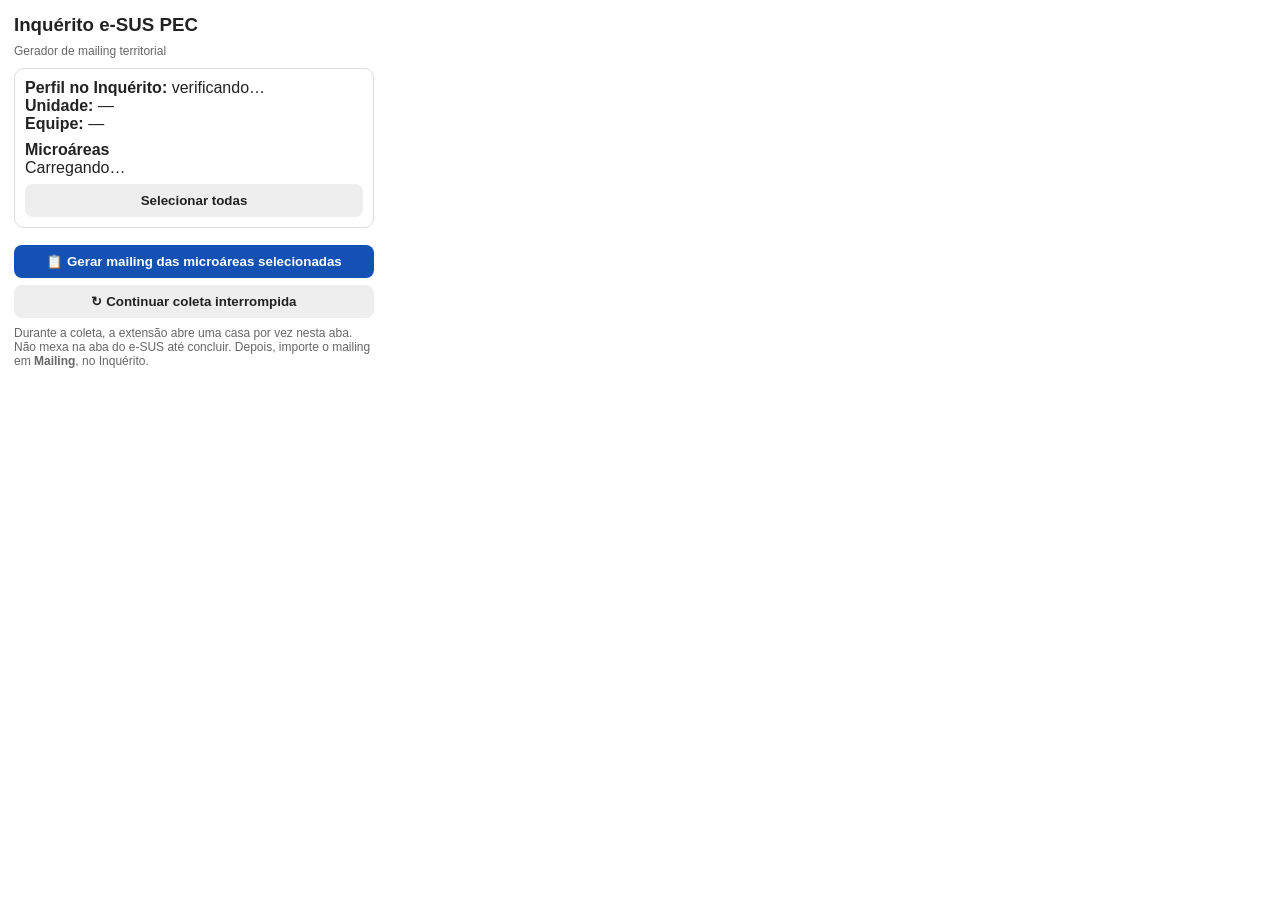
==== extension/popup.html @ 1ab2ec24 "ok" ====
<!DOCTYPE html>
<html lang="pt-BR">
<head>
<meta charset="UTF-8">
<style>
body{font-family:Arial,sans-serif;width:360px;padding:14px;margin:0;color:#222}
h3{margin:0 0 8px}.muted{font-size:12px;color:#666}
.card{border:1px solid #ddd;border-radius:10px;padding:10px;margin:10px 0}
button{width:100%;padding:9px;margin-top:7px;border:0;border-radius:8px;background:#1351B4;color:#fff;font-weight:700;cursor:pointer}
button.secondary{background:#eee;color:#222}.micro{display:flex;gap:8px;align-items:center;padding:4px 0}
#status{font-size:12px;margin-top:8px;line-height:1.35}
</style>
</head>
<body>
<h3>Inquérito e-SUS PEC</h3>
<div class="muted">Gerador de mailing territorial</div>
<div class="card">
  <div><strong>Perfil no Inquérito:</strong> <span id="perfil">verificando…</span></div>
  <div><strong>Unidade:</strong> <span id="unidade">—</span></div>
  <div><strong>Equipe:</strong> <span id="equipe">—</span></div>
  <div style="margin-top:8px"><strong>Microáreas</strong></div>
  <div id="microareas">Carregando…</div>
  <button id="btnTodos" class="secondary">Selecionar todas</button>
</div>
<button id="btnGerar">📋 Gerar mailing das microáreas selecionadas</button>
<button id="btnRetomar" class="secondary">↻ Continuar coleta interrompida</button>
<button id="btnMarcar" class="secondary" style="display:none"></button>
<button id="btnDesmarcar" class="secondary" style="display:none">✖ Remover marcas do PEC</button>
<button id="btnParar" class="secondary" style="display:none">⏹ Parar coleta</button>
<div class="muted" style="margin-top:8px">Durante a coleta, a extensão abre uma casa por vez nesta aba. Não mexa na aba do e-SUS até concluir. Depois, importe o mailing em <b>Mailing</b>, no Inquérito.</div>
<div id="status"></div>
<script src="popup.js"></script>
</body>
</html>
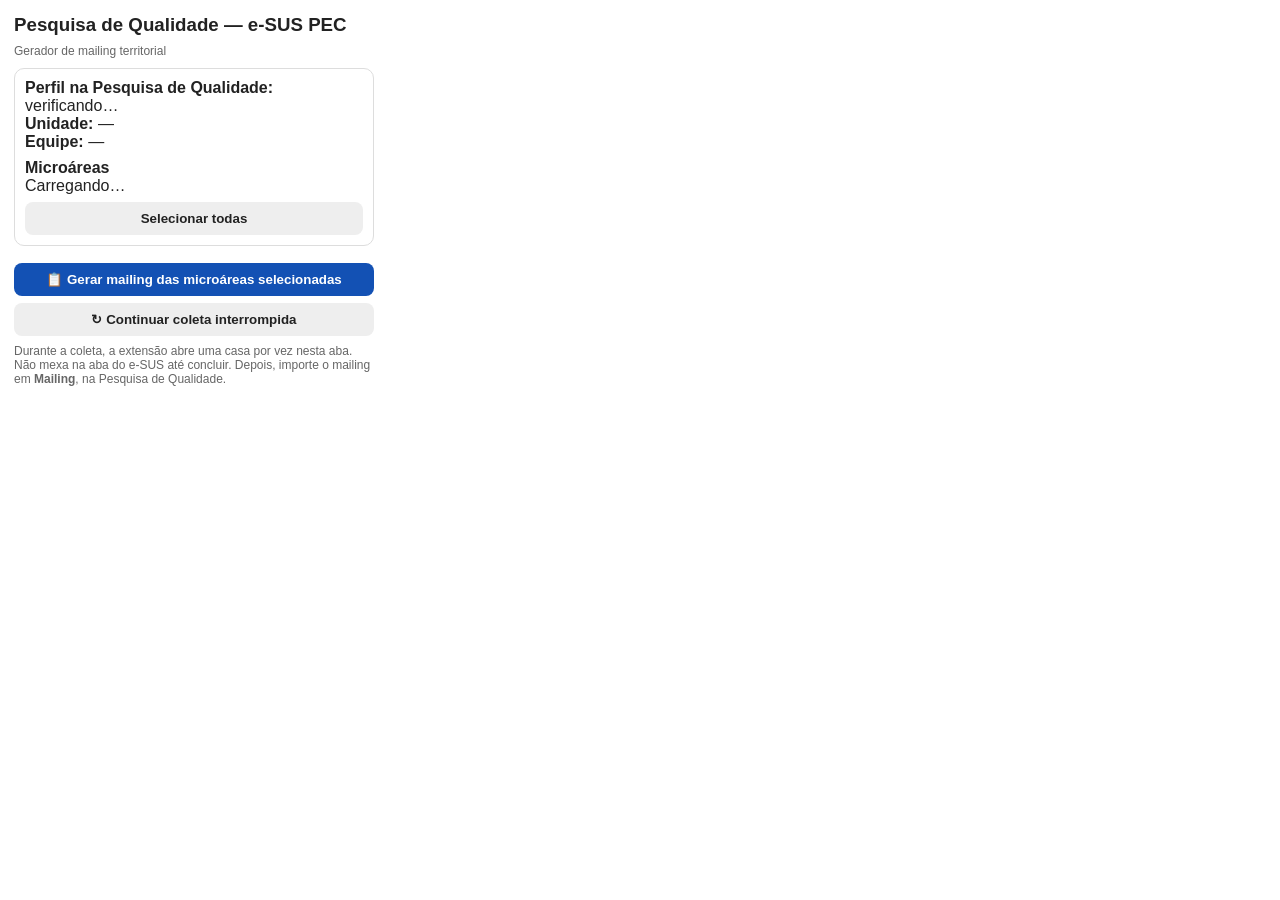
==== commit f0680337: "ok" ====
--- a/extension/popup.html
+++ b/extension/popup.html
@@ -12,10 +12,10 @@
 </style>
 </head>
 <body>
-<h3>Inquérito e-SUS PEC</h3>
+<h3>Pesquisa de Qualidade — e-SUS PEC</h3>
 <div class="muted">Gerador de mailing territorial</div>
 <div class="card">
-  <div><strong>Perfil no Inquérito:</strong> <span id="perfil">verificando…</span></div>
+  <div><strong>Perfil na Pesquisa de Qualidade:</strong> <span id="perfil">verificando…</span></div>
   <div><strong>Unidade:</strong> <span id="unidade">—</span></div>
   <div><strong>Equipe:</strong> <span id="equipe">—</span></div>
   <div style="margin-top:8px"><strong>Microáreas</strong></div>
@@ -27,7 +27,7 @@
 <button id="btnMarcar" class="secondary" style="display:none"></button>
 <button id="btnDesmarcar" class="secondary" style="display:none">✖ Remover marcas do PEC</button>
 <button id="btnParar" class="secondary" style="display:none">⏹ Parar coleta</button>
-<div class="muted" style="margin-top:8px">Durante a coleta, a extensão abre uma casa por vez nesta aba. Não mexa na aba do e-SUS até concluir. Depois, importe o mailing em <b>Mailing</b>, no Inquérito.</div>
+<div class="muted" style="margin-top:8px">Durante a coleta, a extensão abre uma casa por vez nesta aba. Não mexa na aba do e-SUS até concluir. Depois, importe o mailing em <b>Mailing</b>, na Pesquisa de Qualidade.</div>
 <div id="status"></div>
 <script src="popup.js"></script>
 </body>
